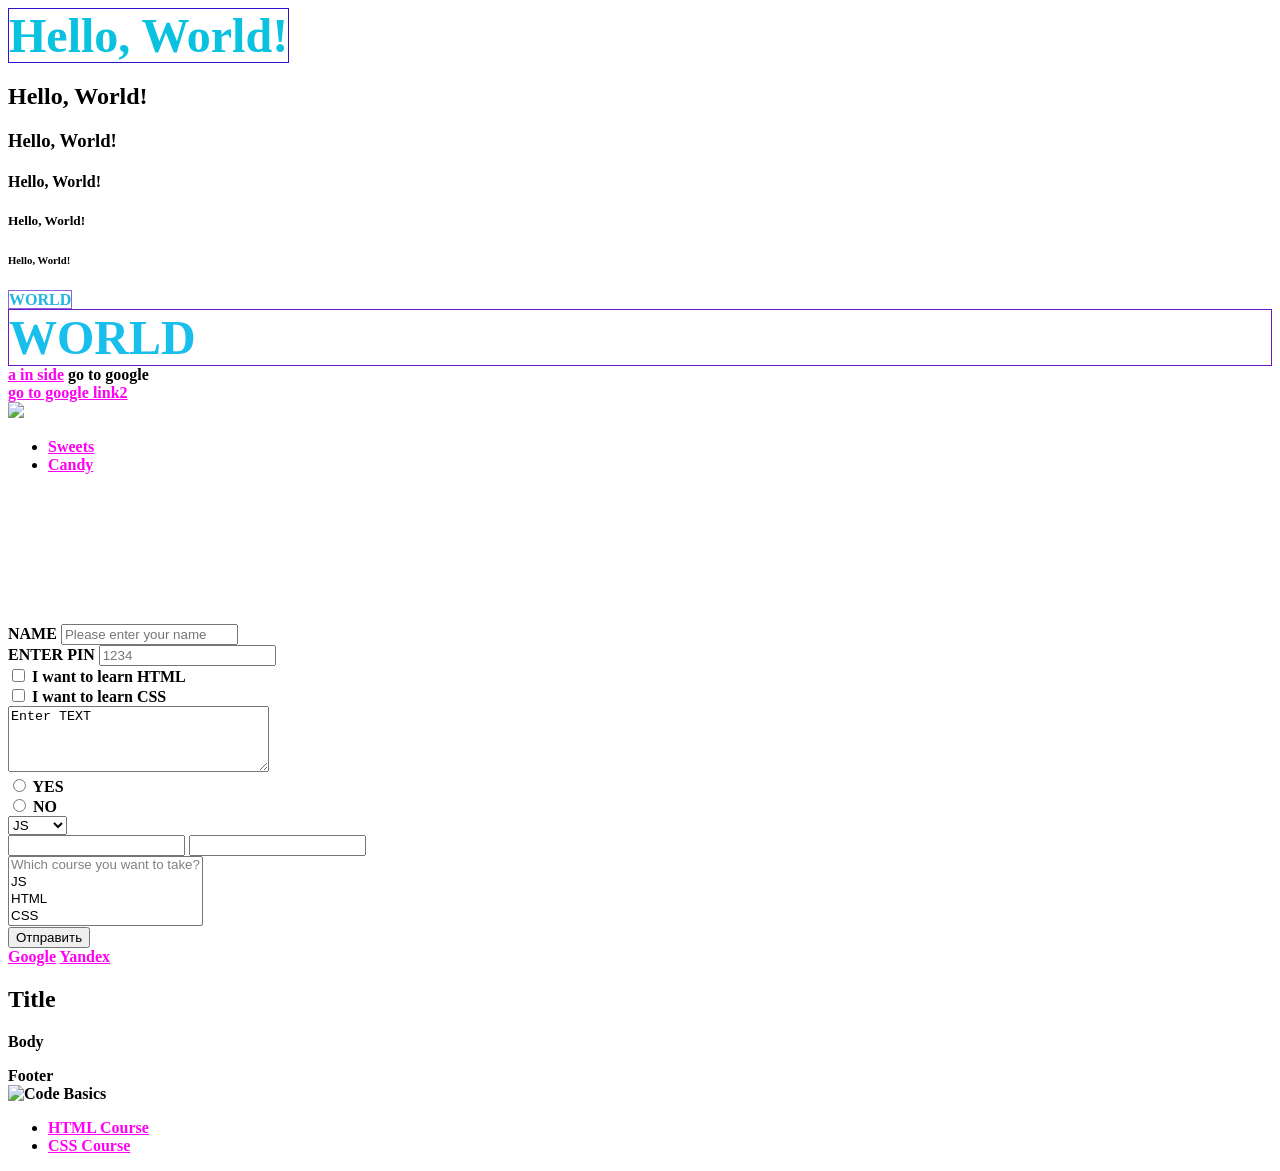
==== index.html @ 7d45548e "first commit" ====
<!DOCTYPE html>
<html lang="en">
<head>
    <meta charset="UTF-8">
    <meta http-equiv="X-UA-Compatible" content="IE=edge">
    <meta name="viewport" content="width= , initial-scale=1.0"> 
    <link rel="stylesheet" href="style.css">
    <title>Document</title>
</head>
<body>
<h1 style="font-size:48px; color:rgb(10, 194, 223); border: 1px solid rgb(46, 21, 205); display: inline">Hello, World!</h1>
    <h2>Hello, World!</h2>
    <h3>Hello, World!</h3>
    <h4>Hello, World!</h4>
    <h5>Hello, World!</h5>
    <h6><strong>Hello, World!<strong/></h6>
    <span style="font-size:16px; color:rgb(32, 182, 227); border: 1px solid rgba(93, 45, 207, 0.729); font-weight:400"><strong>WORLD<strong/></span>
    <span style="font-size:48px; color:rgb(24, 190, 236); border: 1px solid rgb(110, 24, 195); display:block">WORLD</span> 
    <a href="https://google.com" target="_blank" class="link" > <a href="">a in side</a> go to google</a> <br/>
    <a href="https://google.com" target="_blank" class="link2" >go to google link2</a> 
</body>
</html>

<!-- Navigation -->
<header> 
    <img src="https://thumbs.dreamstime.com/b/happy-birthday-cupcake-celebration-message-160558421.jpg" style="width:260px">
    <nav>
    <ul>
        <li><a href="/">Sweets</a></li>
        <li><a href="/about">Candy</a></li>
    </ul>
    </nav>
  </header>

<video poster="https://androidinsider.ru/wp-content/uploads/2022/05/google_translate_android_top_base_geatures_122-750x431.jpg" style="width:260px">
    <source src="https://example.com/our-video.webm" type="video/webm">
  </video>

<!-- Name Input -->
<form>
    <label>NAME
      <input type="text" placeholder="Please enter your name">
    </label>
  </form>

  <!-- Password Input -->
  <form>
    <label for="pin">ENTER PIN</label>
    <input type="password" id="pin" placeholder="1234">
  </form>

  <!-- Checkbox -->
  <form action="/people">
    <label>
        <input type="checkbox" name="languages" value="HTML">
        I want to learn HTML
    </label>
    <br>
    <label>
        <input type="checkbox" name="languages" value="CSS">
        I want to learn CSS
    </label>
</form>

<!-- Text comment -->
  <form action="/people">
    <textarea cols="30" rows="4">Enter TEXT</textarea>
</form>

<!-- Radiobutton-->
<form action="/people">
    <label>
      <input type="radio" name="delivery" value="YES">
      YES
    </label>
    <br>
    <label>
      <input type="radio" name="delivery" value="NO">
      NO
    </label>
  </form>

<!-- DDL-->
  <form action="/people">
    <select>
      <option>JS</option>
      <option>HTML</option>
      <option>CSS</option>
    </select>
  </form>
  
<!-- DDL multiple-->
  <form action="/people">
    <label>
      <input type="text">
      <input type="text">
    </label>
    <br>
    <select multiple>
      <option disabled>Which course you want to take?</option>
      <option>JS</option>
      <option>HTML</option>
      <option>CSS</option>
    </select>
    <br>
    <button>Отправить</button>
  </form>

<!-- Cемантическая разметка -->
  <header>
    <nav>
      <a href="google.com">Google</a>
      <a href="google.com">Yandex</a>
    </nav>
  </header>
  <main>
    <section>
      <h1>Title</h1>
    </section>
    <section>
      <p>Body</p>
    </section>
  </main>
  <footer>Footer</footer>

<!-- Header -->
<header>
    <img src="/logo.png" alt="Code Basics">
    <ul>
        <li><a href="/languages/html">HTML Course</a></li>
        <li><a href="/languages/css">CSS Course</a></li>
    </ul>
</header>
---- style.css ----
a { 
    color: #ff00f2;
}

a >  a {
    color: blue;
}
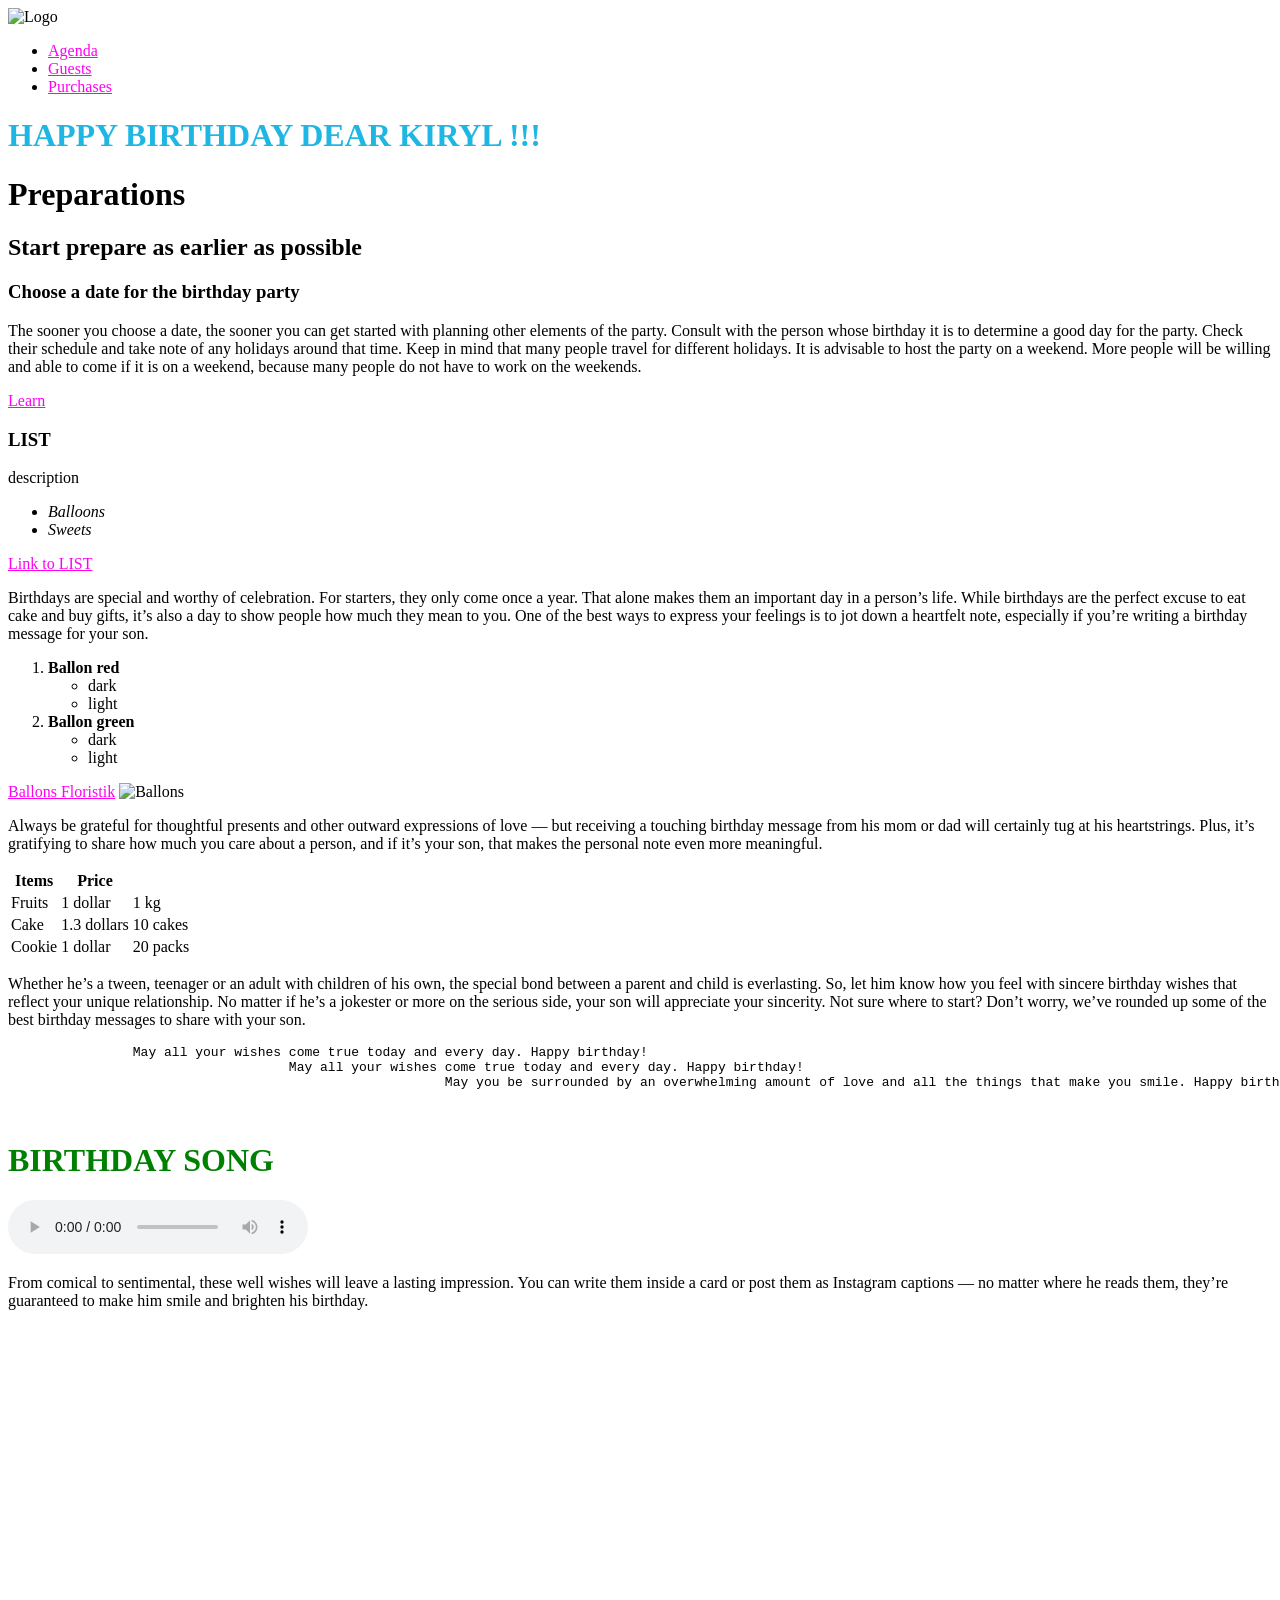
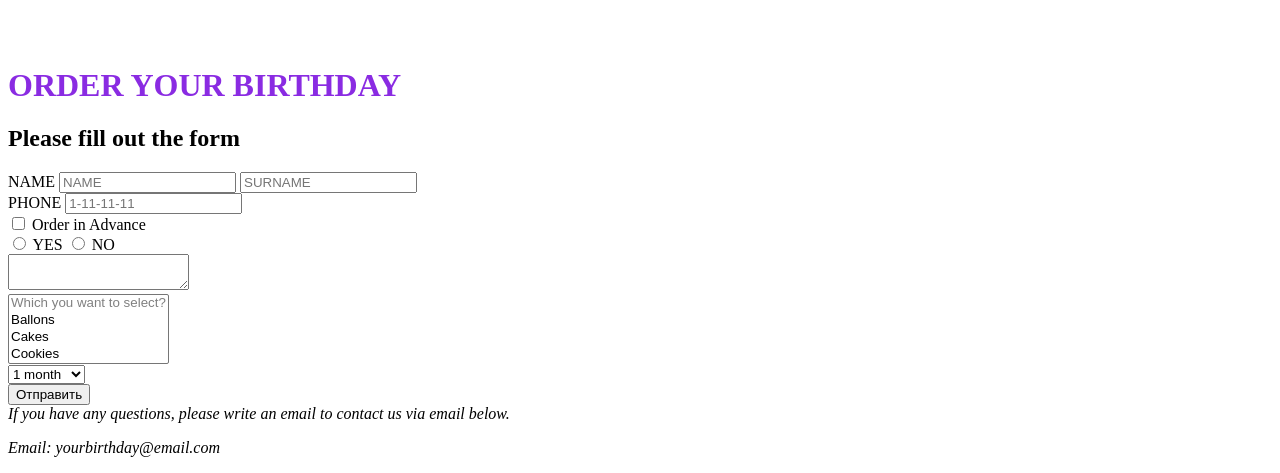
==== commit 6db69bc7: "change current index" ====
--- a/index.html
+++ b/index.html
@@ -3,131 +3,191 @@
 <head>
     <meta charset="UTF-8">
     <meta http-equiv="X-UA-Compatible" content="IE=edge">
-    <meta name="viewport" content="width= , initial-scale=1.0"> 
-    <link rel="stylesheet" href="style.css">
-    <title>Document</title>
+    <meta name="viewport" content="width=device-width, initial-scale=1.0">
+    <link rel="icon" 
+    type="image/x-icon" 
+    href="/assets/favicon-e1292406d9d20474f4571bbcee672cf48c62cba4e3e7526c518fb042ace4e127.ico"
+    sizes="32x32">
+    <title>Kiryl 6 lat</title>
+    <style>
+        html {
+            scroll-behavior: smooth;
+        }
+    </style>
 </head>
+
 <body>
-<h1 style="font-size:48px; color:rgb(10, 194, 223); border: 1px solid rgb(46, 21, 205); display: inline">Hello, World!</h1>
-    <h2>Hello, World!</h2>
-    <h3>Hello, World!</h3>
-    <h4>Hello, World!</h4>
-    <h5>Hello, World!</h5>
-    <h6><strong>Hello, World!<strong/></h6>
-    <span style="font-size:16px; color:rgb(32, 182, 227); border: 1px solid rgba(93, 45, 207, 0.729); font-weight:400"><strong>WORLD<strong/></span>
-    <span style="font-size:48px; color:rgb(24, 190, 236); border: 1px solid rgb(110, 24, 195); display:block">WORLD</span> 
-    <a href="https://google.com" target="_blank" class="link" > <a href="">a in side</a> go to google</a> <br/>
-    <a href="https://google.com" target="_blank" class="link2" >go to google link2</a> 
+    <header>
+        <img src="https://thumbs.dreamstime.com/b/happy-birthday-cupcake-celebration-message-160558421.jpg" style="width: 600px" alt="Logo">
+        <nav> <!-- Menu -->
+            <ul>
+              <li><a href="/Agenda">Agenda</a></li>
+              <li><a href="/Guests">Guests</a></li>
+              <li><a href="#end">Purchases</a></li>
+            </ul>
+          </nav>
+    </header>
+    <main>
+        <h1> 
+            <span style="color: rgb(32, 182, 227)"> HAPPY BIRTHDAY DEAR KIRYL !!!</span> 
+        </h1>
+    
+        <h1>Preparations</h1>
+
+        <section>
+            <h2>Start prepare as earlier as possible</h2>
+            <article>
+                <h3>Choose a date for the birthday party</h3>
+                <p>The sooner you choose a date, the sooner you can get started with planning other elements of the party.
+                    Consult with the person whose birthday it is to determine a good day for the party. Check their schedule and take note of any holidays around that time. Keep in mind that many people travel for different holidays.
+                    It is advisable to host the party on a weekend. More people will be willing and able to come if it is on a weekend, because many people do not have to work on the weekends.</p>
+                <a href="/languages/html">Learn</a>
+            </article>
+        </section>
+    
+          <section>
+          <article class="article-block">
+            <h3>LIST</h3>
+            <p>description</p>
+            <ul>
+                <li><em>Balloons</em></li>
+                <li><em>Sweets</em></li>
+              </ul>
+            <a href="#">Link to LIST</a>
+          </article>
+          </section>
+          <div>
+            <p>Birthdays are special and worthy of celebration. For starters, they only come once a year. That alone makes them an important day in a person’s life. While birthdays are the perfect excuse to eat cake and buy gifts, it’s also a day to show people how much they mean to you. One of the best ways to express your feelings is to jot down a heartfelt note, especially if you’re writing a birthday message for your son.</p>
+            <ol>
+                <li><b>Ballon red</b></li>
+                <ul>
+                    <li>dark</li>
+                    <li>light</li>
+                </ul>
+                <li><b>Ballon green</b></li>
+                <ul>
+                    <li>dark</li>
+                    <li>light</li>
+                </ul>
+              </ol>
+
+              <a href="https://wroclaw.floristik.ua/category/gelievye-shary_mir" target="_blank">Ballons Floristik</a>
+
+              <img src="https://static3.depositphotos.com/1004615/211/i/950/depositphotos_2119068-stock-photo-ballons-danniversaire.jpg" style="width: 500px" alt="Ballons">
+              
+            <p>Always be grateful for thoughtful presents and other outward expressions of love — but receiving a touching birthday message from his mom or dad will certainly tug at his heartstrings. Plus, it’s gratifying to share how much you care about a person, and if it’s your son, that makes the personal note even more meaningful.</p>
+            
+            <table>
+                <thead>
+                  <tr>
+                    <th>Items</th>
+                    <th>Price</th>
+                  </tr>
+                </thead>
+                <tbody>
+                  <tr>
+                    <td>Fruits</td>
+                    <td colspan="2">1 dollar</td>
+                    <td>1 kg</td>
+                  </tr>
+                  <tr>
+                    <td>Cake</td>
+                    <td colspan="2">1.3 dollars</td>
+                    <td>10 cakes</td>
+                  </tr>
+                  <tr>
+                    <td>Cookie</td>
+                    <td colspan="2">1 dollar</td>
+                    <td>20 packs</td>
+                  </tr>
+                </tbody>
+              </table>
+
+            <p>Whether he’s a tween, teenager or an adult with children of his own, the special bond between a parent and child is everlasting. So, let him know how you feel with sincere birthday wishes that reflect your unique relationship. No matter if he’s a jokester or more on the serious side, your son will appreciate your sincerity. Not sure where to start? Don’t worry, we’ve rounded up some of the best birthday messages to share with your son.</p>
+          
+            <pre>
+                May all your wishes come true today and every day. Happy birthday!
+                                    May all your wishes come true today and every day. Happy birthday!
+                                                        May you be surrounded by an overwhelming amount of love and all the things that make you smile. Happy birthday
+                                                                                                                                                                      to my handsome son!
+             </pre>  
+            
+             <h1>
+                <span style="color: green"> BIRTHDAY SONG </span> 
+            </h1>
+             <audio controls>
+                <source src="https://audio-previews.elements.envatousercontent.com/files/127525380/preview.mp3?response-content-disposition=attachment%3B+filename%3D%22AP96S8D-happy-birthday.mp3%22" type="audio/mpeg">
+            </audio>
+
+            <p>From comical to sentimental, these well wishes will leave a lasting impression. You can write them inside a card or post them as Instagram captions — no matter where he reads them, they’re guaranteed to make him smile and brighten his birthday.</p>
+            
+            <iframe 
+                width="560" 
+                height="315" 
+                src="https://www.youtube.com/embed/fTbEpGZyseA" 
+                title="YouTube video player" 
+                frameborder="0" 
+                allow="accelerometer; autoplay; clipboard-write; encrypted-media; gyroscope; picture-in-picture; web-share" 
+                allowfullscreen>
+            </iframe>
+
+            <video src="https://www.youtube.com/embed/fTbEpGZyseA" width="320" height="240"  poster="https://www.shutterstock.com/image-vector/happy-people-preparing-decoration-ornaments-260nw-1980095297.jpg"></video>
+
+            <h1>
+                <span style="color: blueviolet"> ORDER YOUR BIRTHDAY</span> 
+            </h1>
+            <h2>Please fill out the form</h2>
+
+            <form action="/people">
+                <label>NAME
+                  <input type="text" placeholder="NAME">
+                  <input type="text" placeholder="SURNAME">
+                </label>
+                <br>
+                <label>PHONE
+                    <input type="text" placeholder="1-11-11-11">
+                  </label>
+                <br>
+                <label>
+                    <input type="checkbox">
+                    Order in Advance
+                  </label>
+                  <br>
+                <label>
+                    <input type="radio" name="delivery" value="YES">
+                    YES
+                    <input type="radio" name="delivery" value="NO">
+                    NO
+                  </label>
+                  <br>
+                  <textarea></textarea>
+                  <br>
+                  <select multiple>
+                    <option disabled>Which you want to select?</option>
+                    <option>Ballons</option>
+                    <option>Cakes</option>
+                    <option>Cookies</option>
+                  </select>
+                  <br>
+                  <select>
+                    <option>1 month</option>
+                    <option>2 months</option>
+                    <option>3 month</option>
+                  </select>
+                    <br>
+                    <button>Отправить</button>
+              </form>
+            
+        </div>
+    </main>
+    <footer> 
+       <em> If you have any questions, please write an email to contact us via email below.</em> 
+       <address>
+        <p>Email: yourbirthday@email.com</p>
+      </address>
+    </footer>
+    <div id="end"></div>
 </body>
 </html>
 
-<!-- Navigation -->
-<header> 
-    <img src="https://thumbs.dreamstime.com/b/happy-birthday-cupcake-celebration-message-160558421.jpg" style="width:260px">
-    <nav>
-    <ul>
-        <li><a href="/">Sweets</a></li>
-        <li><a href="/about">Candy</a></li>
-    </ul>
-    </nav>
-  </header>
-
-<video poster="https://androidinsider.ru/wp-content/uploads/2022/05/google_translate_android_top_base_geatures_122-750x431.jpg" style="width:260px">
-    <source src="https://example.com/our-video.webm" type="video/webm">
-  </video>
-
-<!-- Name Input -->
-<form>
-    <label>NAME
-      <input type="text" placeholder="Please enter your name">
-    </label>
-  </form>
-
-  <!-- Password Input -->
-  <form>
-    <label for="pin">ENTER PIN</label>
-    <input type="password" id="pin" placeholder="1234">
-  </form>
-
-  <!-- Checkbox -->
-  <form action="/people">
-    <label>
-        <input type="checkbox" name="languages" value="HTML">
-        I want to learn HTML
-    </label>
-    <br>
-    <label>
-        <input type="checkbox" name="languages" value="CSS">
-        I want to learn CSS
-    </label>
-</form>
-
-<!-- Text comment -->
-  <form action="/people">
-    <textarea cols="30" rows="4">Enter TEXT</textarea>
-</form>
-
-<!-- Radiobutton-->
-<form action="/people">
-    <label>
-      <input type="radio" name="delivery" value="YES">
-      YES
-    </label>
-    <br>
-    <label>
-      <input type="radio" name="delivery" value="NO">
-      NO
-    </label>
-  </form>
-
-<!-- DDL-->
-  <form action="/people">
-    <select>
-      <option>JS</option>
-      <option>HTML</option>
-      <option>CSS</option>
-    </select>
-  </form>
-  
-<!-- DDL multiple-->
-  <form action="/people">
-    <label>
-      <input type="text">
-      <input type="text">
-    </label>
-    <br>
-    <select multiple>
-      <option disabled>Which course you want to take?</option>
-      <option>JS</option>
-      <option>HTML</option>
-      <option>CSS</option>
-    </select>
-    <br>
-    <button>Отправить</button>
-  </form>
-
-<!-- Cемантическая разметка -->
-  <header>
-    <nav>
-      <a href="google.com">Google</a>
-      <a href="google.com">Yandex</a>
-    </nav>
-  </header>
-  <main>
-    <section>
-      <h1>Title</h1>
-    </section>
-    <section>
-      <p>Body</p>
-    </section>
-  </main>
-  <footer>Footer</footer>
-
-<!-- Header -->
-<header>
-    <img src="/logo.png" alt="Code Basics">
-    <ul>
-        <li><a href="/languages/html">HTML Course</a></li>
-        <li><a href="/languages/css">CSS Course</a></li>
-    </ul>
-</header>+<link rel="stylesheet" href="style.css">
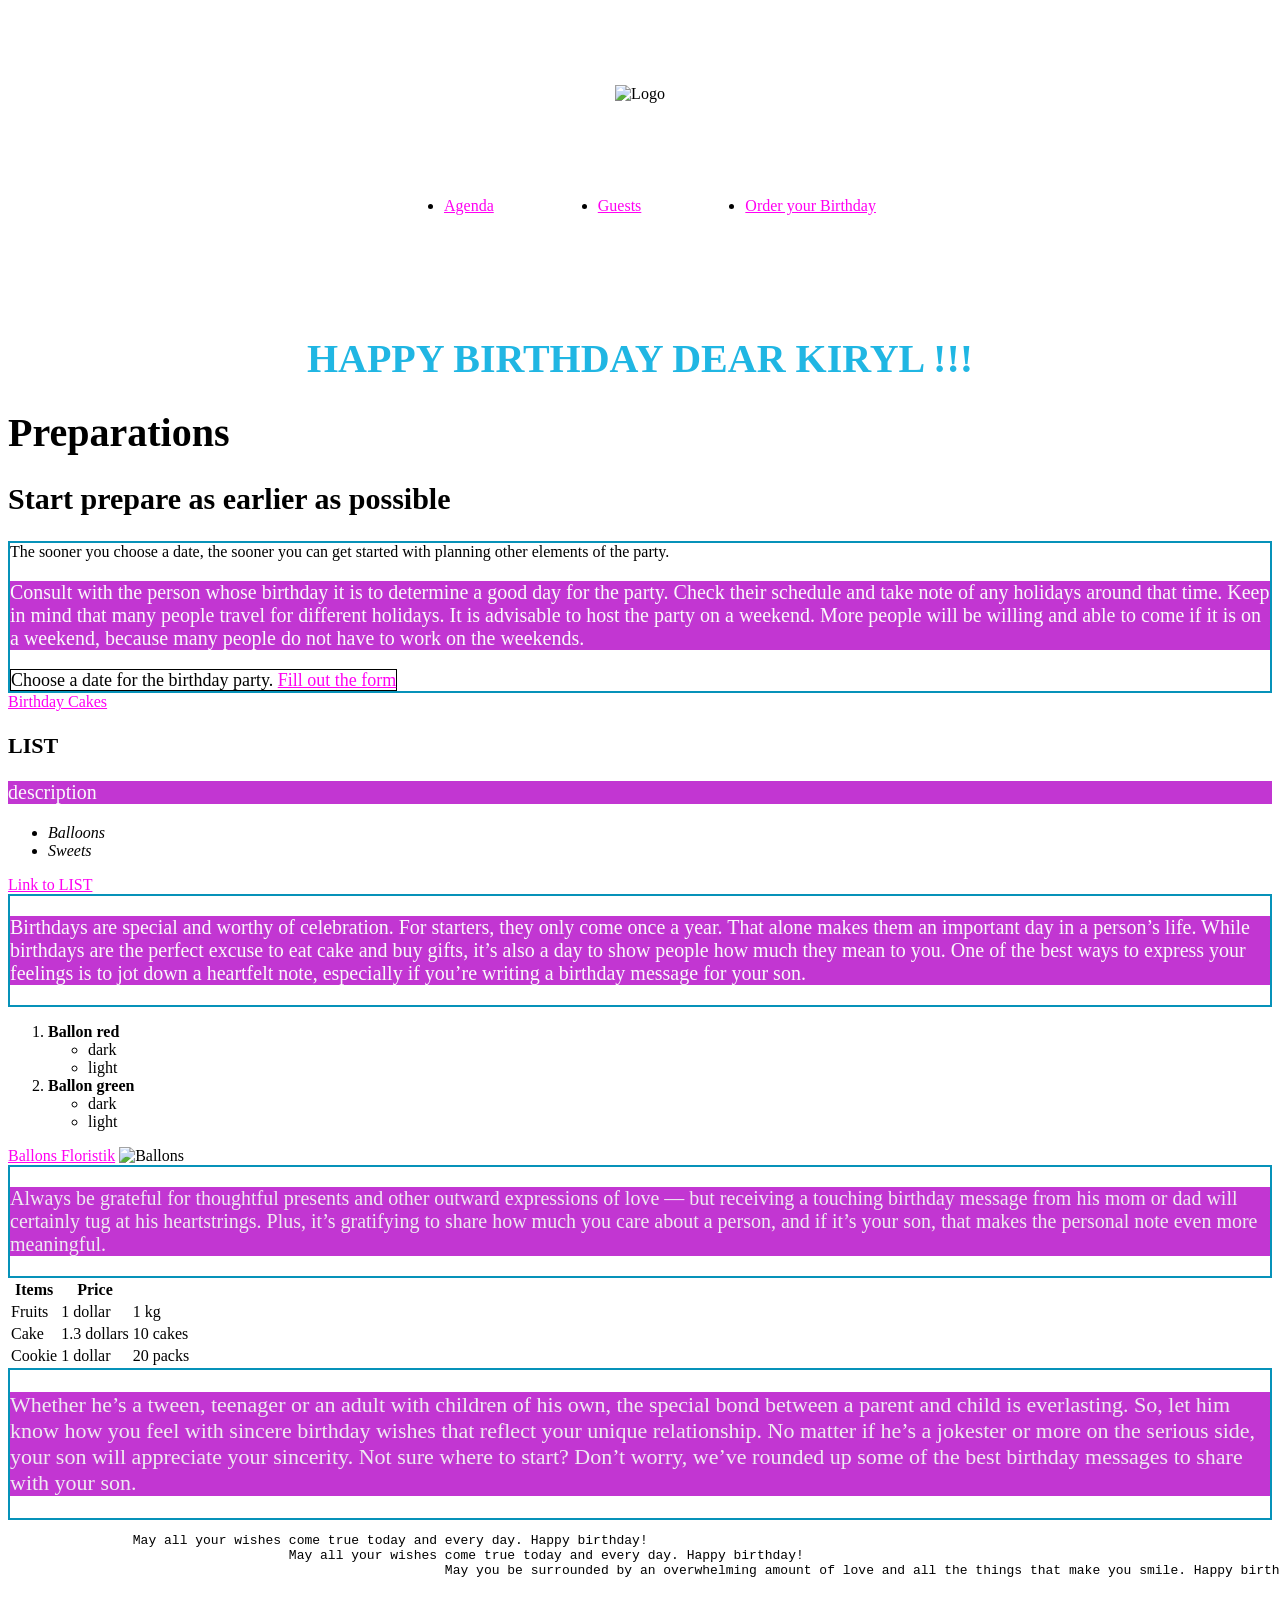
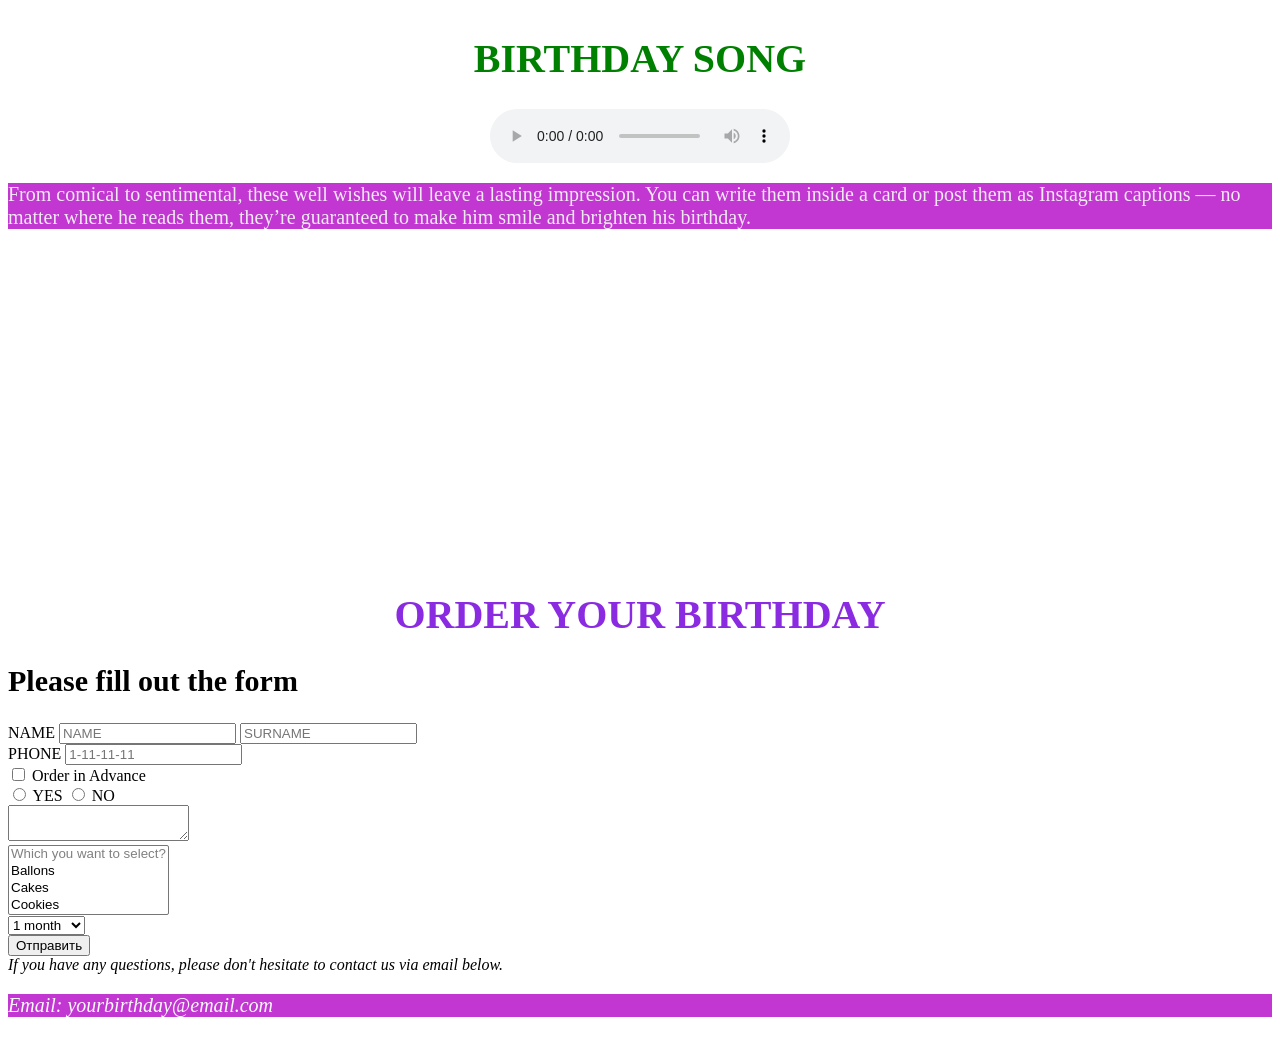
==== commit 9effb4ba: "CSS" ====
--- a/index.html
+++ b/index.html
@@ -17,34 +17,53 @@
 </head>
 
 <body>
-    <header>
-        <img src="https://thumbs.dreamstime.com/b/happy-birthday-cupcake-celebration-message-160558421.jpg" style="width: 600px" alt="Logo">
+    <header class="header">
+      <div class="header__image">
+        <img src="https://img.freepik.com/premium-vector/happy-birthday-long-horizontal-banner_73458-2436.jpg" 
+        style="width: 900px; height: 200px;" alt="Logo">
+      </div>
         <nav> <!-- Menu -->
-            <ul>
-              <li><a href="/Agenda">Agenda</a></li>
-              <li><a href="/Guests">Guests</a></li>
-              <li><a href="#end">Purchases</a></li>
+            <ul class="header__nav">
+              <li><a href="#Agenda">Agenda</a></li>
+              <li><a href="#Guests">Guests</a></li>
+              <li><a href="#end">Order your Birthday</a></li>
             </ul>
-          </nav>
+        </nav>
     </header>
+
     <main>
         <h1> 
-            <span style="color: rgb(32, 182, 227)"> HAPPY BIRTHDAY DEAR KIRYL !!!</span> 
+            <span> HAPPY BIRTHDAY DEAR KIRYL !!!</span> 
         </h1>
     
         <h1>Preparations</h1>
-
+    
         <section>
             <h2>Start prepare as earlier as possible</h2>
             <article>
-                <h3>Choose a date for the birthday party</h3>
-                <p>The sooner you choose a date, the sooner you can get started with planning other elements of the party.
-                    Consult with the person whose birthday it is to determine a good day for the party. Check their schedule and take note of any holidays around that time. Keep in mind that many people travel for different holidays.
-                    It is advisable to host the party on a weekend. More people will be willing and able to come if it is on a weekend, because many people do not have to work on the weekends.</p>
-                <a href="/languages/html">Learn</a>
+                <div>
+                  The sooner you choose a date, the sooner you can get started with planning other elements of the party.
+                  <p> Consult with the person whose birthday it is to determine a good day for the party.
+                     Check their schedule and take note of any holidays around that time. 
+                     Keep in mind that many people travel for different holidays.
+                    It is advisable to host the party on a weekend. 
+                    More people will be willing and able to come if it is on a weekend, 
+                    because many people do not have to work on the weekends.</p>
+                    <span 
+                      style="border: 1px solid #000; font-size: 18px; font-weight:400"
+                    >Choose a date for the birthday party. <a href="#order" >Fill out the form</a> 
+                    </span>
+                </div>
+                <a href=https://www.fnp.com/cakes/birthday-lp target="_blank">Birthday Cakes</a>
             </article>
         </section>
-    
+
+        <style>
+          p {
+            font-size: 20px;
+          }
+        </style>
+
           <section>
           <article class="article-block">
             <h3>LIST</h3>
@@ -56,8 +75,14 @@
             <a href="#">Link to LIST</a>
           </article>
           </section>
-          <div>
-            <p>Birthdays are special and worthy of celebration. For starters, they only come once a year. That alone makes them an important day in a person’s life. While birthdays are the perfect excuse to eat cake and buy gifts, it’s also a day to show people how much they mean to you. One of the best ways to express your feelings is to jot down a heartfelt note, especially if you’re writing a birthday message for your son.</p>
+          <div style="border: 2px solid rgb(7, 146, 185);">
+            <p>Birthdays are special and worthy of celebration. For starters, they only come once a year.
+               That alone makes them an important day in a person’s life. 
+               While birthdays are the perfect excuse to eat cake and buy gifts,
+                it’s also a day to show people how much they mean to you. 
+                One of the best ways to express your feelings is to jot down a heartfelt note, especially
+                if you’re writing a birthday message for your son.</p>
+            </div>
             <ol>
                 <li><b>Ballon red</b></li>
                 <ul>
@@ -74,9 +99,14 @@
               <a href="https://wroclaw.floristik.ua/category/gelievye-shary_mir" target="_blank">Ballons Floristik</a>
 
               <img src="https://static3.depositphotos.com/1004615/211/i/950/depositphotos_2119068-stock-photo-ballons-danniversaire.jpg" style="width: 500px" alt="Ballons">
-              
-            <p>Always be grateful for thoughtful presents and other outward expressions of love — but receiving a touching birthday message from his mom or dad will certainly tug at his heartstrings. Plus, it’s gratifying to share how much you care about a person, and if it’s your son, that makes the personal note even more meaningful.</p>
-            
+            
+            <div style="border: 2px solid rgb(7, 146, 185);">
+            <p class="text">Always be grateful for thoughtful presents and other outward expressions of love — 
+              but receiving a touching birthday message from his mom or dad will certainly tug at his heartstrings.
+              Plus, it’s gratifying to share how much you care about a person, and if it’s your son,
+               that makes the personal note even more meaningful.
+            </p>
+            </div>
             <table>
                 <thead>
                   <tr>
@@ -103,7 +133,15 @@
                 </tbody>
               </table>
 
-            <p>Whether he’s a tween, teenager or an adult with children of his own, the special bond between a parent and child is everlasting. So, let him know how you feel with sincere birthday wishes that reflect your unique relationship. No matter if he’s a jokester or more on the serious side, your son will appreciate your sincerity. Not sure where to start? Don’t worry, we’ve rounded up some of the best birthday messages to share with your son.</p>
+            <div style="border: 2px solid rgb(7, 146, 185);">
+            <p style="font-size: 22px;" class="text" >Whether he’s a tween, teenager 
+              or an adult with children of his own, the special bond between a parent 
+              and child is everlasting. So, let him know how you feel with sincere 
+              birthday wishes that reflect your unique relationship. No matter if
+               he’s a jokester or more on the serious side, your son will appreciate your sincerity. 
+               Not sure where to start? Don’t worry, we’ve rounded up some of the best birthday 
+               messages to share with your son.</p>
+            </div>
           
             <pre>
                 May all your wishes come true today and every day. Happy birthday!
@@ -112,16 +150,23 @@
                                                                                                                                                                       to my handsome son!
              </pre>  
             
-             <h1>
-                <span style="color: green"> BIRTHDAY SONG </span> 
+            <h1>
+                <span style="color: green" class="birthday"> BIRTHDAY SONG </span> 
             </h1>
+
+            <div class="audio">
              <audio controls>
                 <source src="https://audio-previews.elements.envatousercontent.com/files/127525380/preview.mp3?response-content-disposition=attachment%3B+filename%3D%22AP96S8D-happy-birthday.mp3%22" type="audio/mpeg">
             </audio>
-
-            <p>From comical to sentimental, these well wishes will leave a lasting impression. You can write them inside a card or post them as Instagram captions — no matter where he reads them, they’re guaranteed to make him smile and brighten his birthday.</p>
-            
-            <iframe 
+            </div>
+
+            <p class="text">From comical to sentimental, these well wishes will leave a lasting impression. 
+              You can write them inside a card or post them as Instagram captions — no matter where he reads them,
+               they’re guaranteed to make him smile and brighten his birthday.
+            </p>
+            
+            <div class="video">
+            <iframe
                 width="560" 
                 height="315" 
                 src="https://www.youtube.com/embed/fTbEpGZyseA" 
@@ -130,12 +175,12 @@
                 allow="accelerometer; autoplay; clipboard-write; encrypted-media; gyroscope; picture-in-picture; web-share" 
                 allowfullscreen>
             </iframe>
-
-            <video src="https://www.youtube.com/embed/fTbEpGZyseA" width="320" height="240"  poster="https://www.shutterstock.com/image-vector/happy-people-preparing-decoration-ornaments-260nw-1980095297.jpg"></video>
+          </div>
 
             <h1>
-                <span style="color: blueviolet"> ORDER YOUR BIRTHDAY</span> 
+                <span style="color: blueviolet" id="order" class="order"> ORDER YOUR BIRTHDAY</span> 
             </h1>
+
             <h2>Please fill out the form</h2>
 
             <form action="/people">
@@ -181,7 +226,7 @@
         </div>
     </main>
     <footer> 
-       <em> If you have any questions, please write an email to contact us via email below.</em> 
+       <em> If you have any questions, please don't hesitate to contact us via email below.</em> 
        <address>
         <p>Email: yourbirthday@email.com</p>
       </address>
--- a/style.css
+++ b/style.css
@@ -2,7 +2,78 @@
     color: #ff00f2;
 }
 
-a >  a {
-    color: blue;
+p {
+    font-size: 20px;
+    color: #faf9fb;
+    background-color: #c236d2;
+  }
+
+h1 {
+     font-size: 40px;
+  }
+
+h2 {
+     font-size: 30px;
+  }
+
+h3 {
+     font-size: 22px;
+  }
+.text {
+       color: #efeaf1;
+  }
+
+  main > h1 > span {
+    color: rgb(32, 182, 227);
+  }
+
+main > h1:nth-child(1) {
+    display: flex;
+    justify-content: center;
 }
 
+main > section > article > div {
+    border: 2px solid rgb(7, 146, 185)
+}
+
+.header {
+    display: flex;
+    flex-direction: column;
+    height: 300px;
+    align-items: center;
+    justify-content: space-evenly;
+    
+}
+/* .header__image {
+    width: 100vw;
+    height: 400px;
+    display: flex;
+    align-items: center;
+    justify-content: center;
+} */
+
+.header__nav {
+    display: flex;
+    justify-content: space-evenly;
+    width: 50vw;
+}
+
+.birthday {
+    display: flex;
+    justify-content: center;
+}
+
+.order {
+    display: flex;
+    justify-content: center;
+}
+
+.audio {
+    display: flex;
+    justify-content: center;
+}
+
+.video {
+    display: flex;
+    justify-content: center;
+}
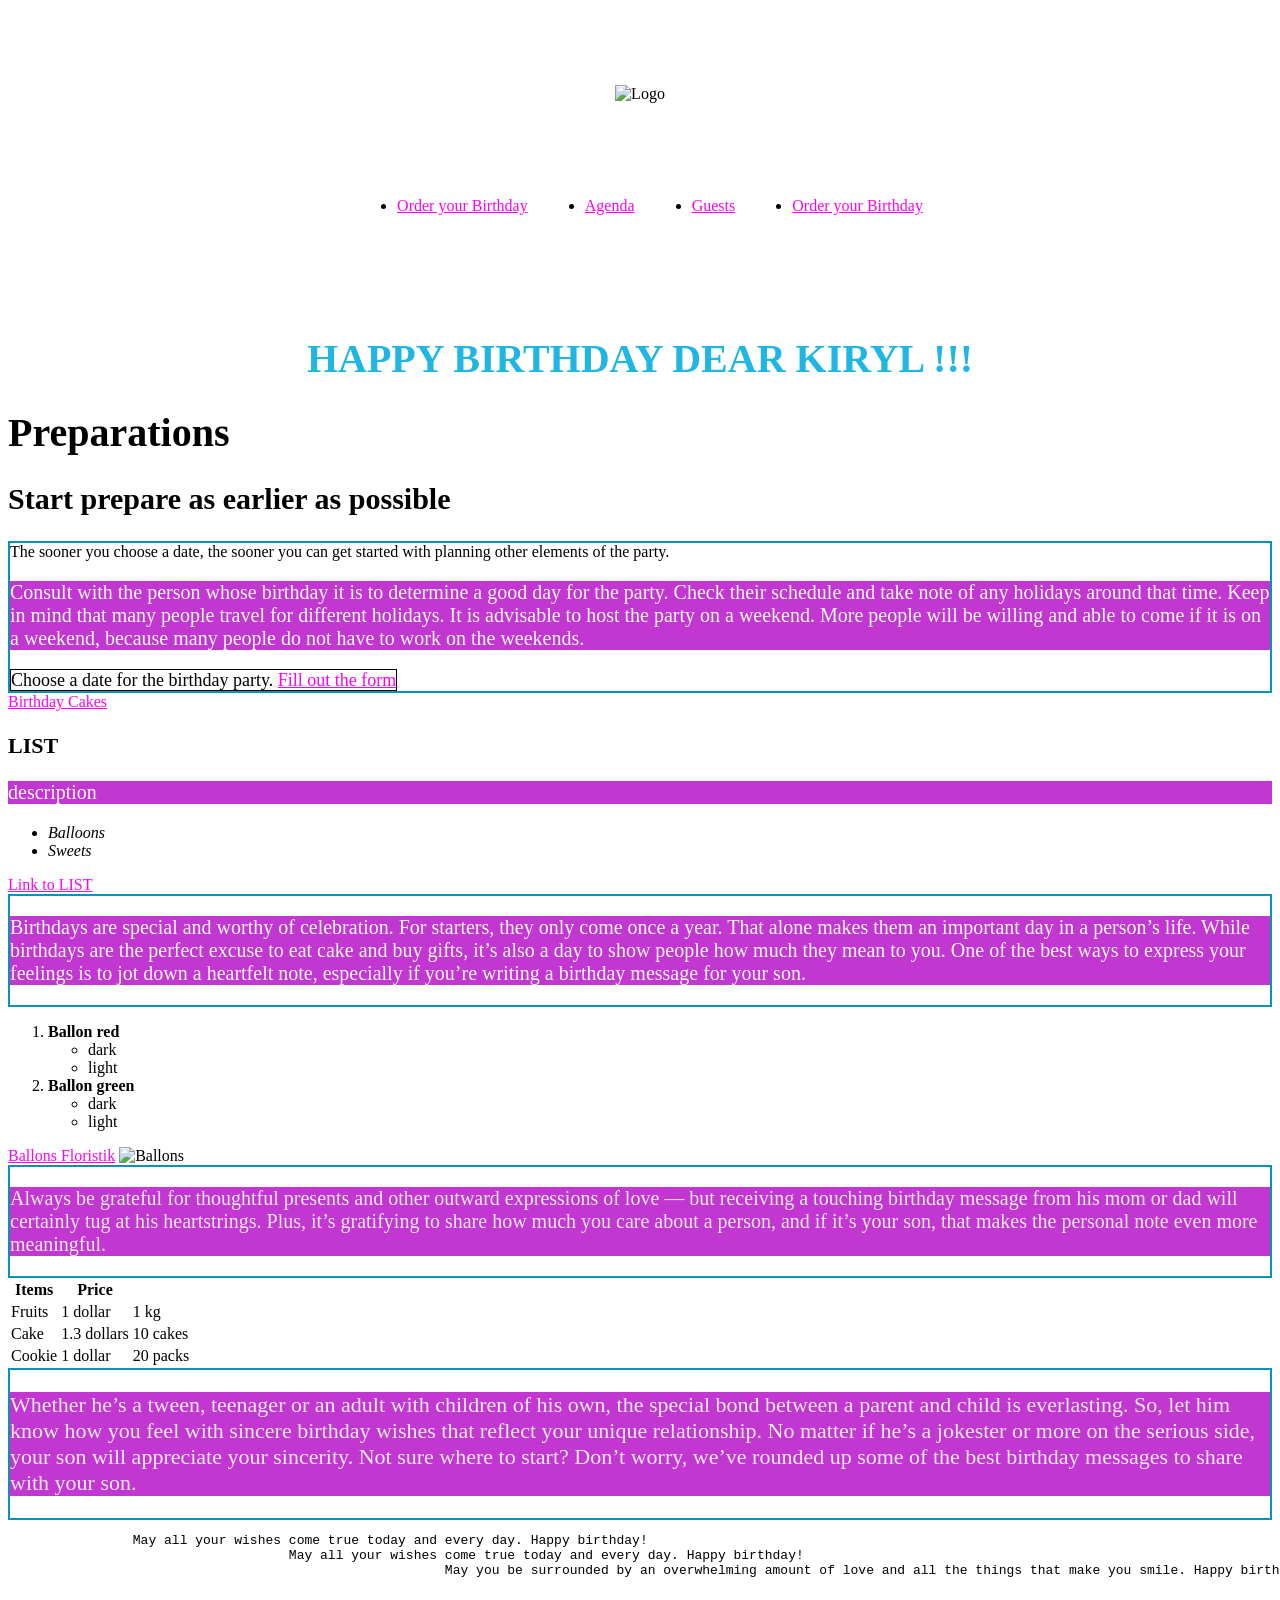
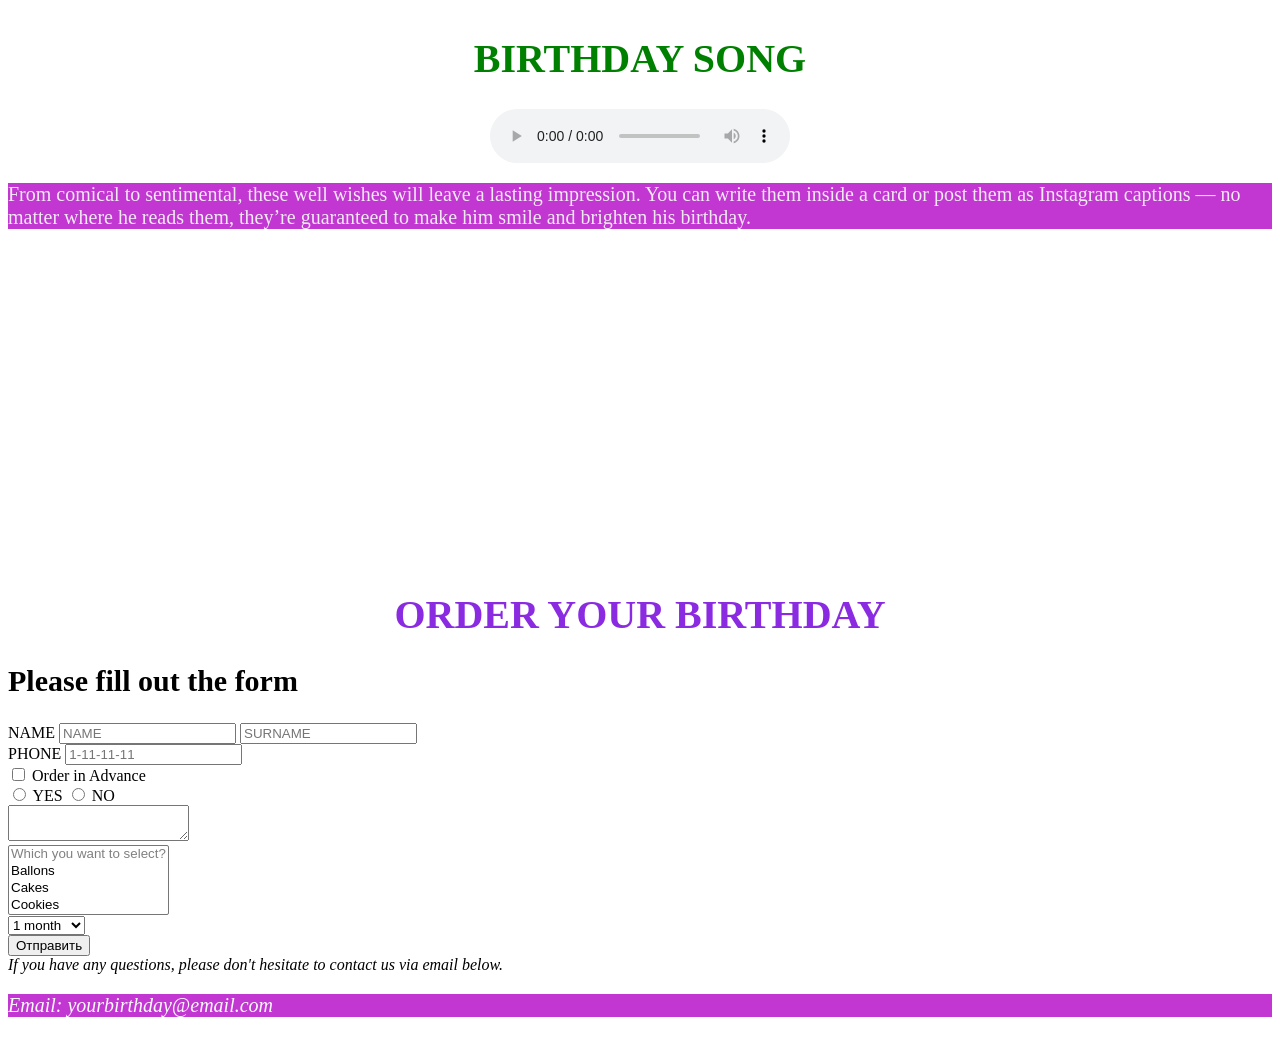
==== commit 32253f18: "feature(VMN-001): add more id" ====
--- a/index.html
+++ b/index.html
@@ -24,6 +24,7 @@
       </div>
         <nav> <!-- Menu -->
             <ul class="header__nav">
+              <li><a href="#end">Order your Birthday</a></li>
               <li><a href="#Agenda">Agenda</a></li>
               <li><a href="#Guests">Guests</a></li>
               <li><a href="#end">Order your Birthday</a></li>
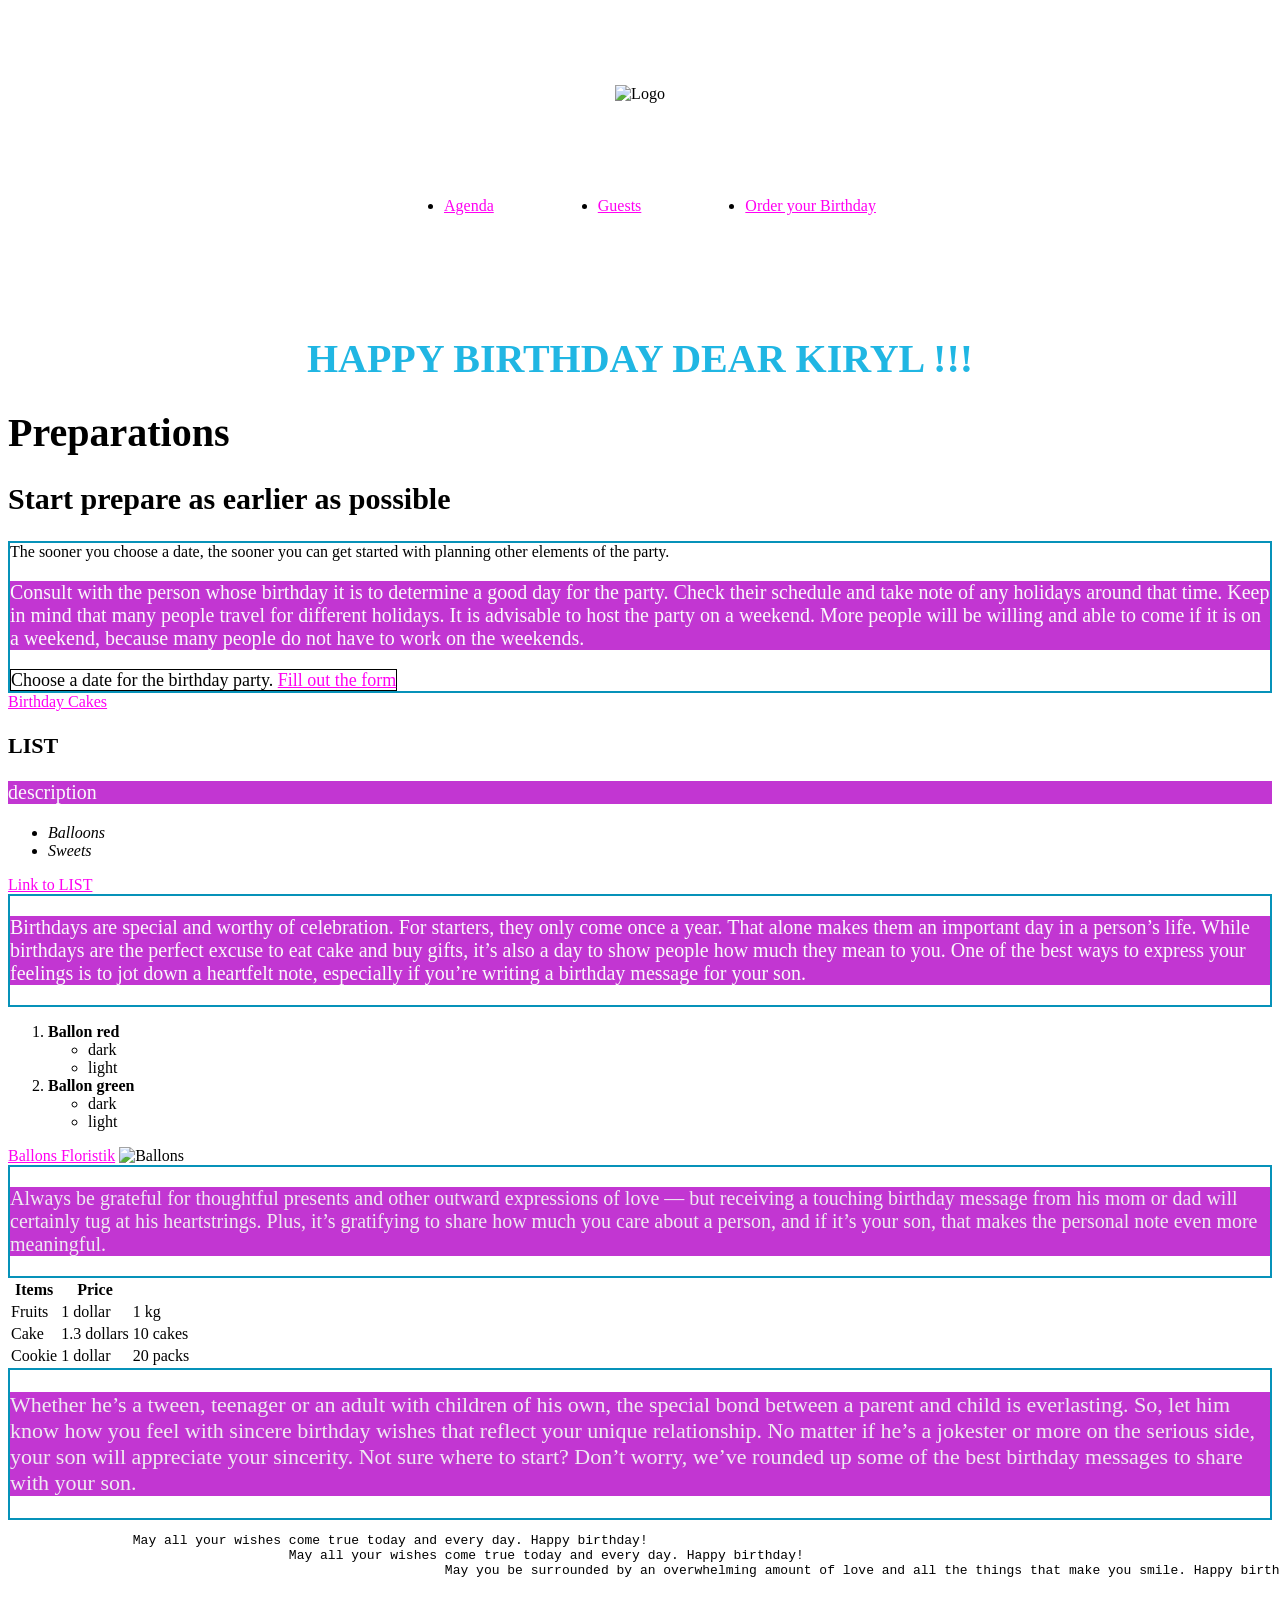
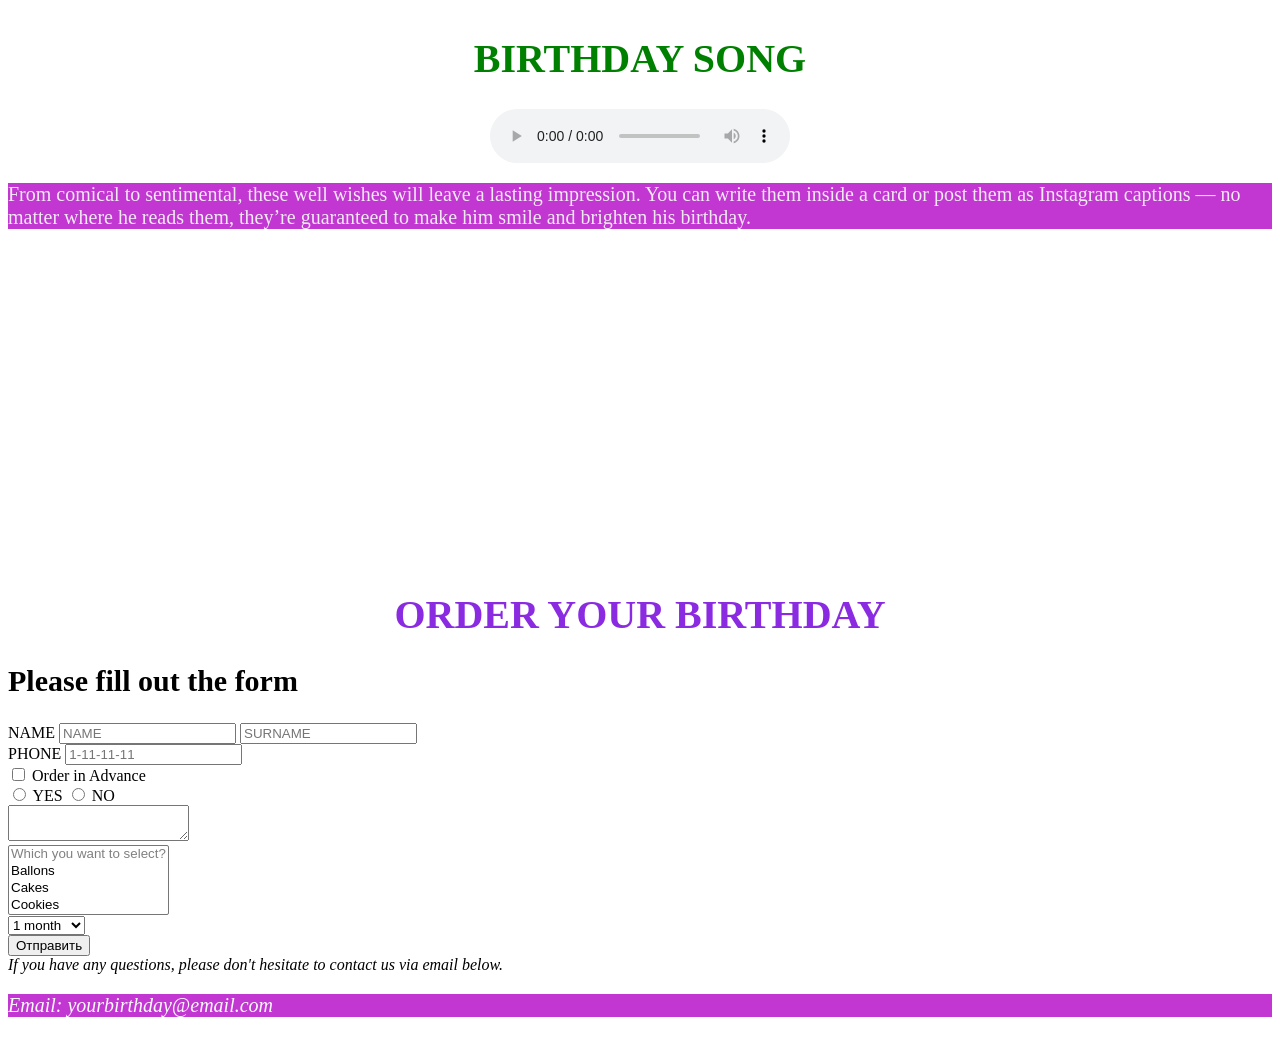
==== commit 32aa19f2: "changes to avatar" ====
--- a/index.html
+++ b/index.html
@@ -24,7 +24,6 @@
       </div>
         <nav> <!-- Menu -->
             <ul class="header__nav">
-              <li><a href="#end">Order your Birthday</a></li>
               <li><a href="#Agenda">Agenda</a></li>
               <li><a href="#Guests">Guests</a></li>
               <li><a href="#end">Order your Birthday</a></li>
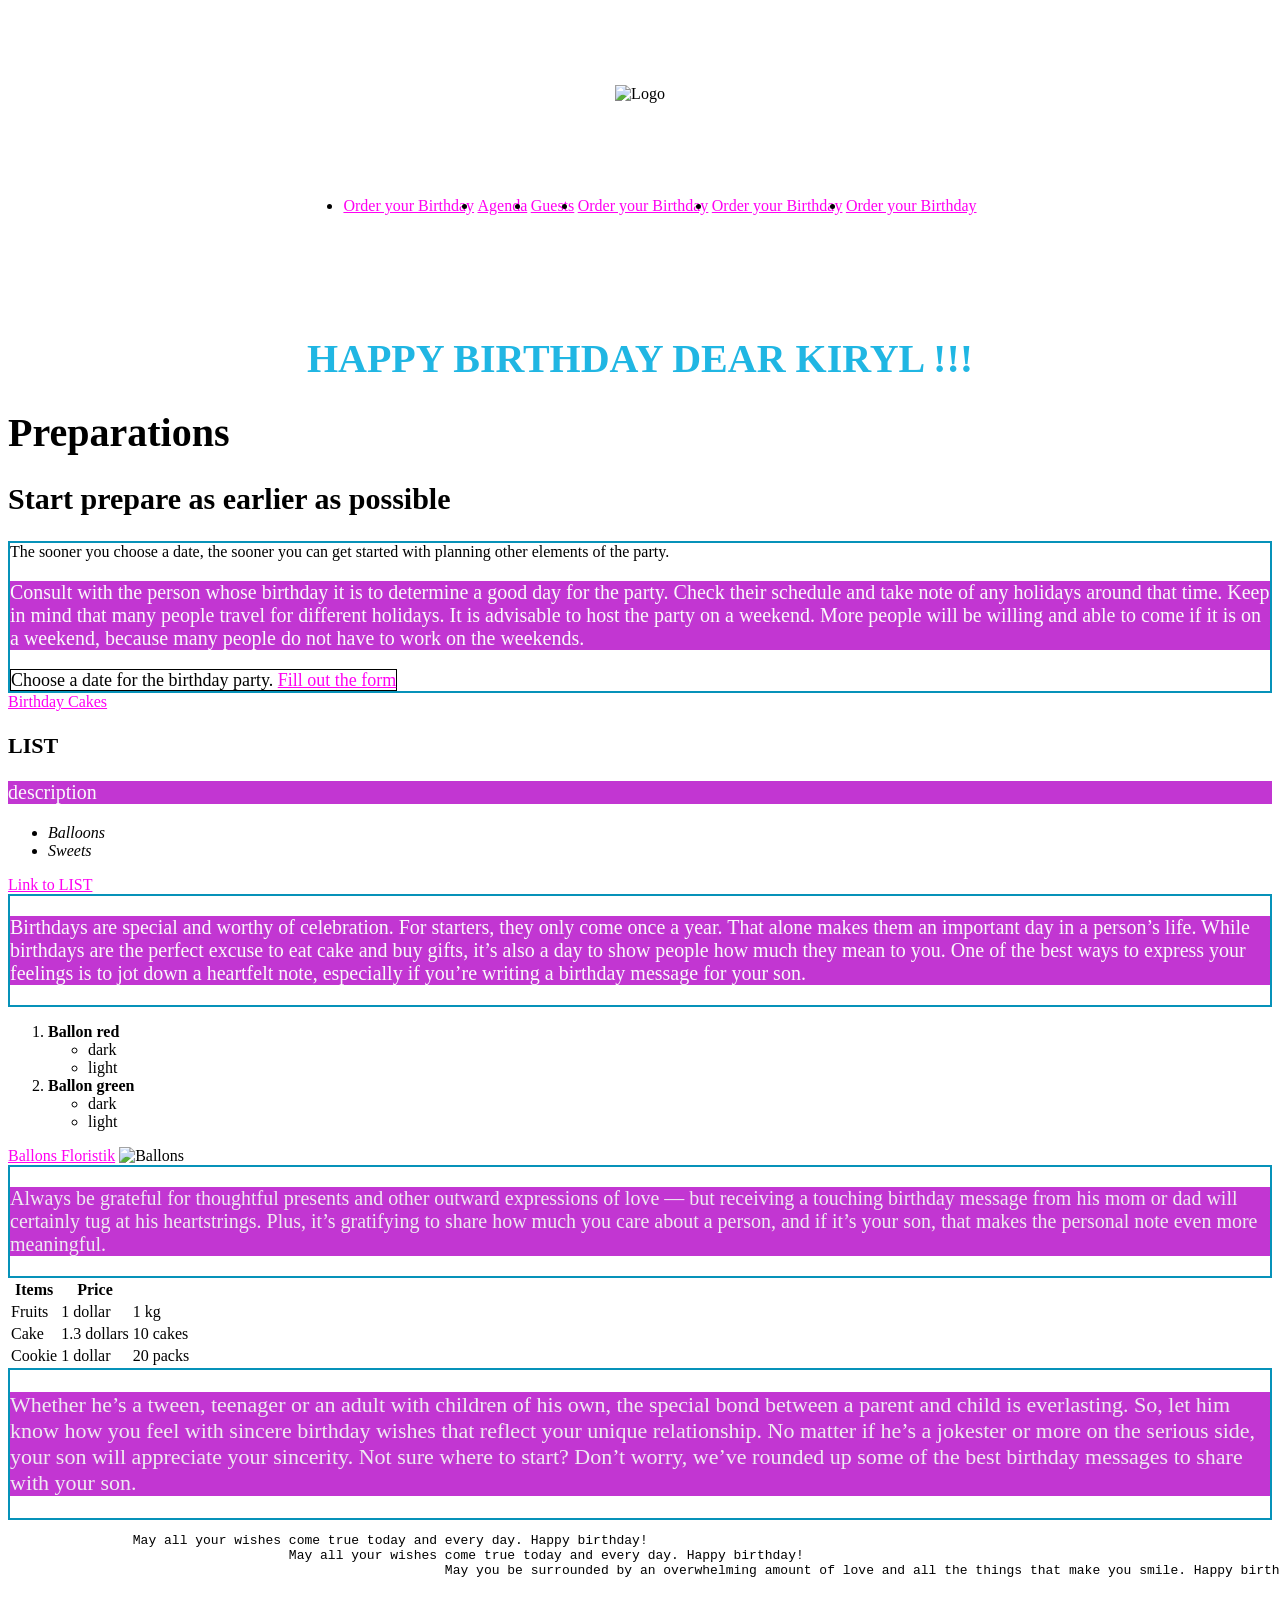
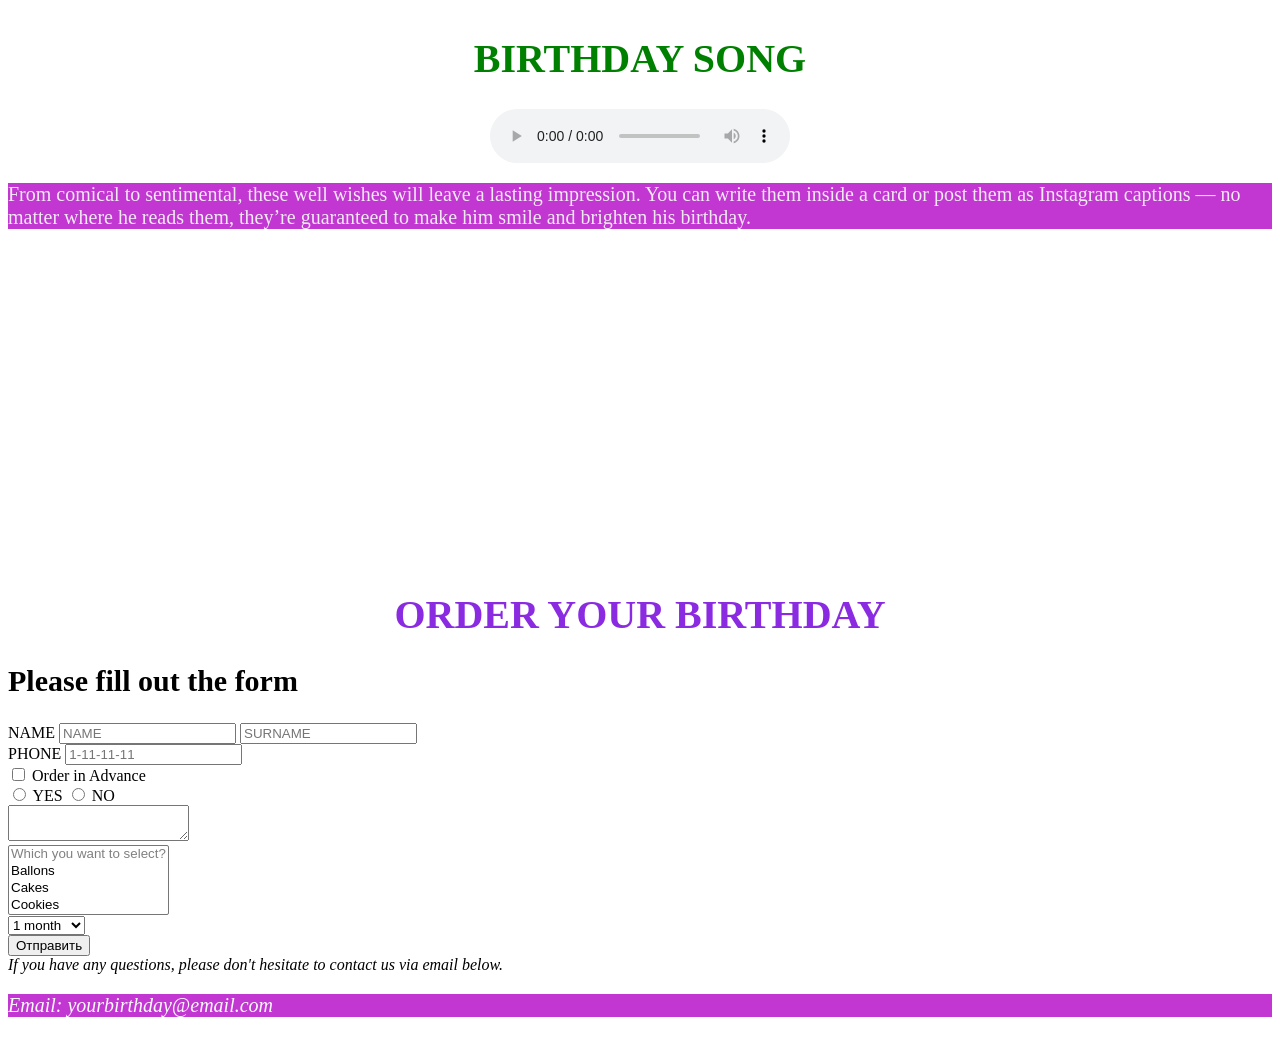
==== commit 09de0d4d: "feature(VMN-001): add extra fields" ====
--- a/index.html
+++ b/index.html
@@ -24,8 +24,11 @@
       </div>
         <nav> <!-- Menu -->
             <ul class="header__nav">
+              <li><a href="#end">Order your Birthday</a></li>
               <li><a href="#Agenda">Agenda</a></li>
               <li><a href="#Guests">Guests</a></li>
+              <li><a href="#end">Order your Birthday</a></li>
+              <li><a href="#end">Order your Birthday</a></li>
               <li><a href="#end">Order your Birthday</a></li>
             </ul>
         </nav>
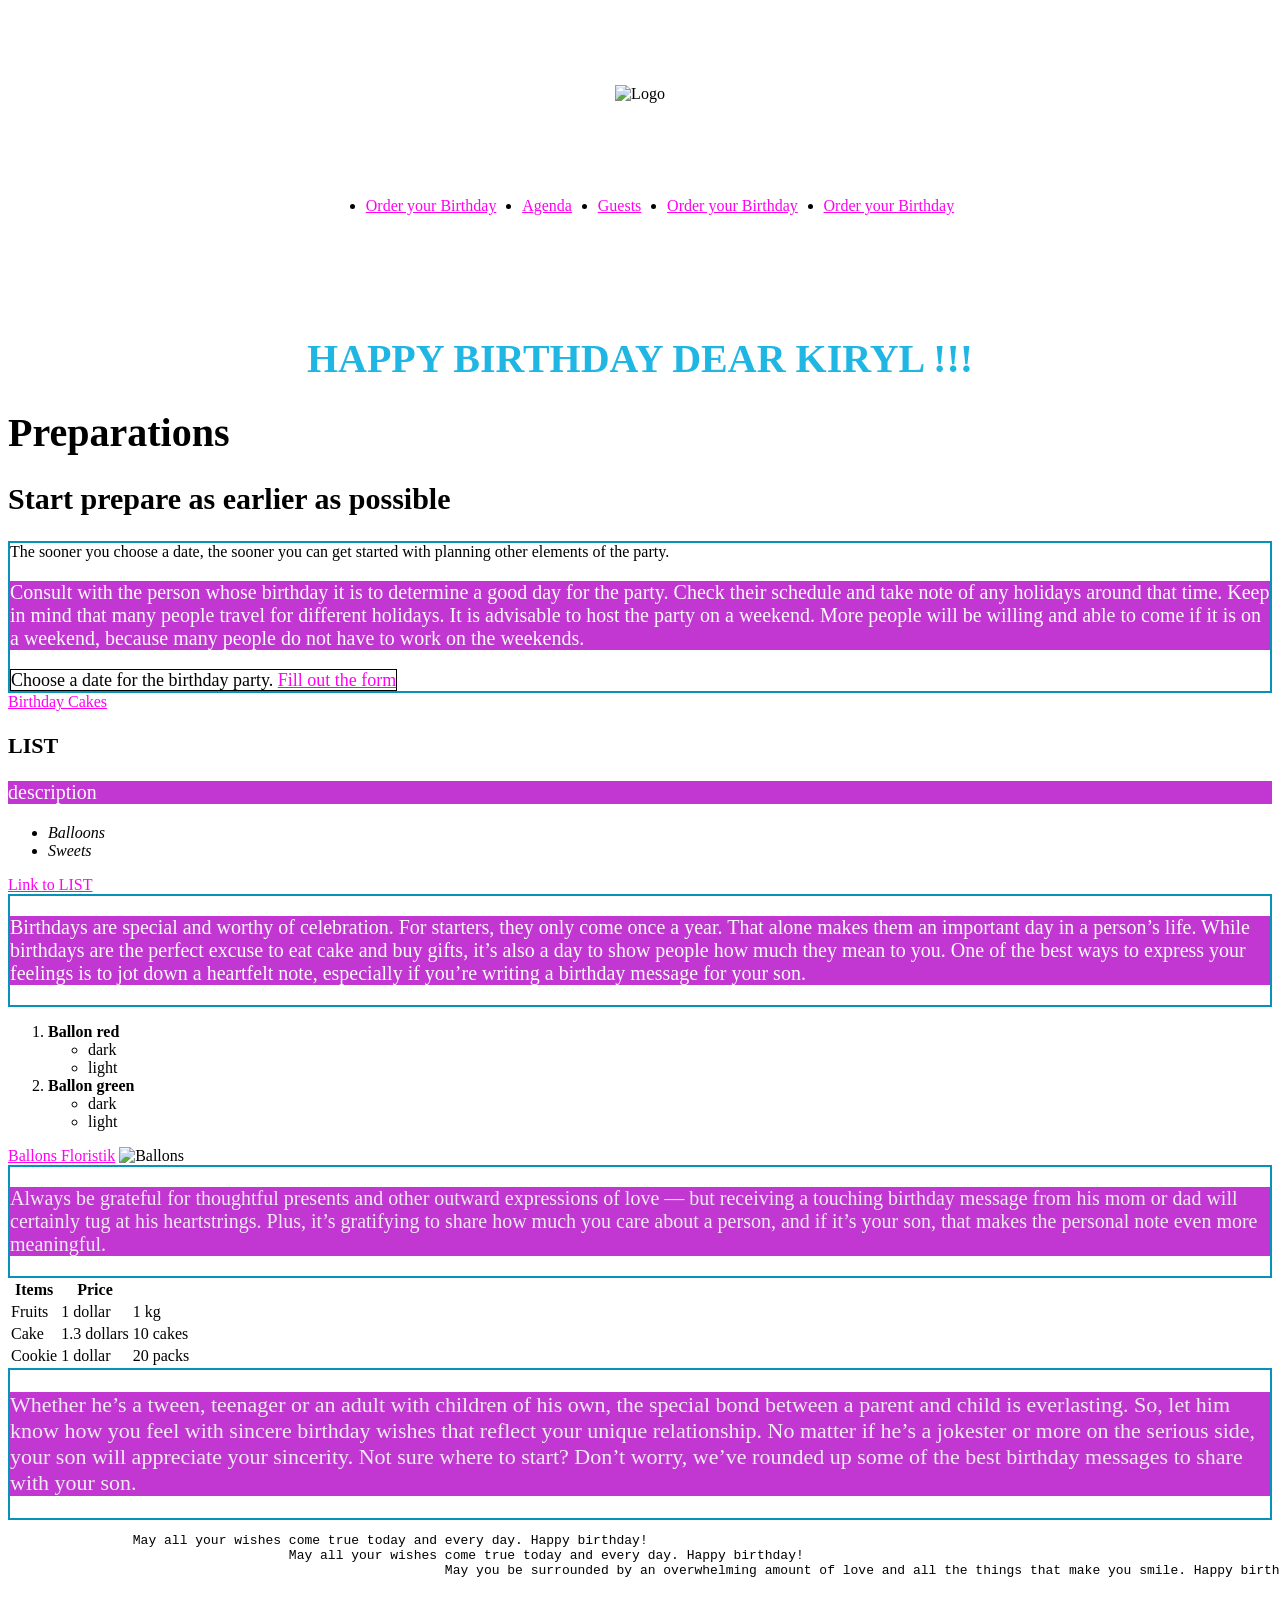
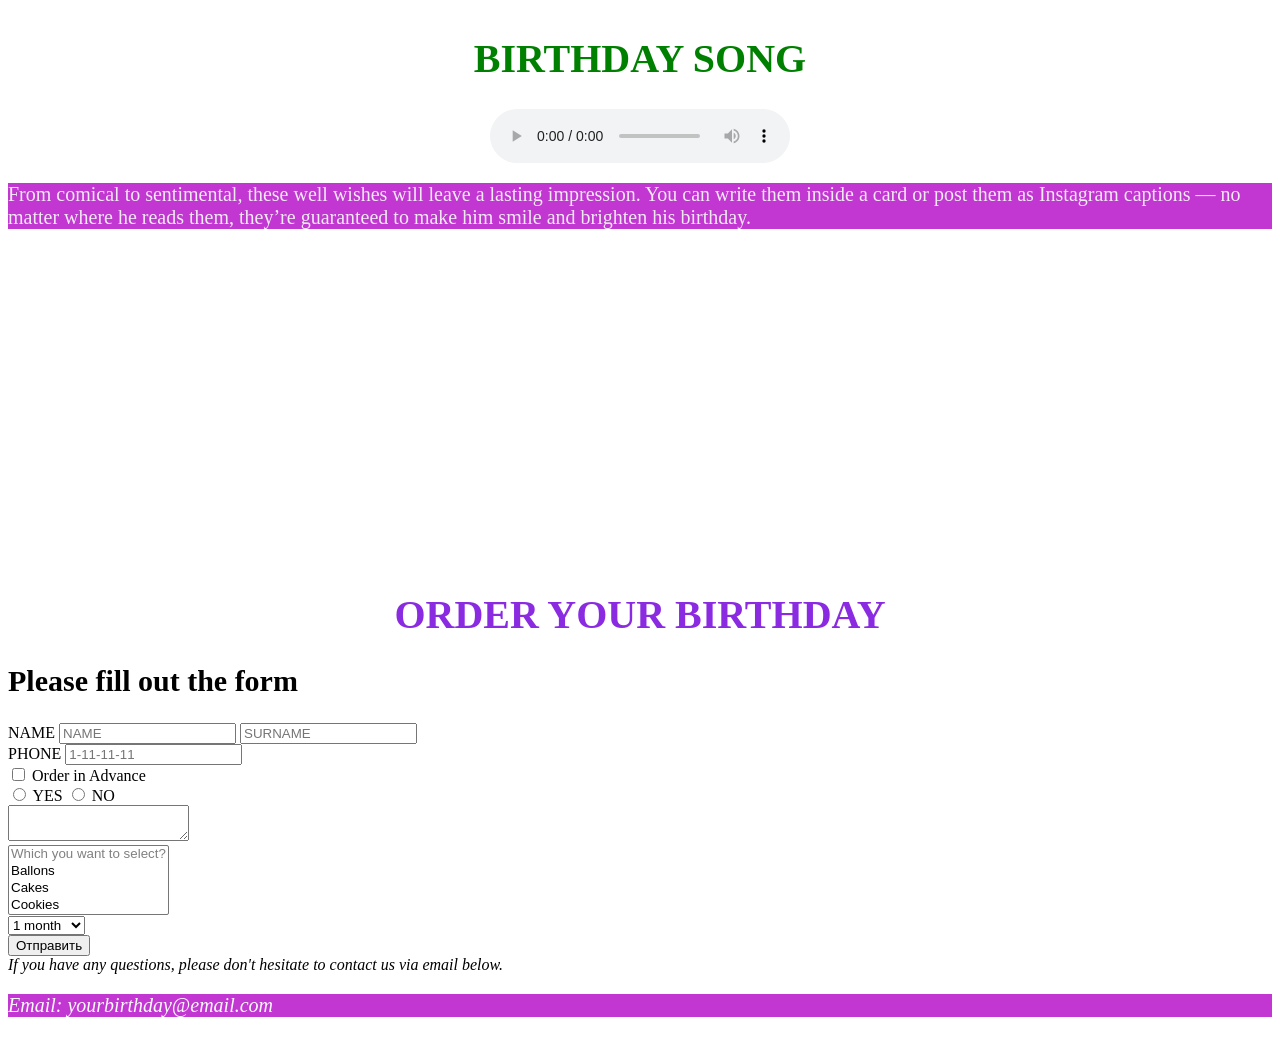
==== commit 99427532: "revision after review" ====
--- a/index.html
+++ b/index.html
@@ -27,7 +27,6 @@
               <li><a href="#end">Order your Birthday</a></li>
               <li><a href="#Agenda">Agenda</a></li>
               <li><a href="#Guests">Guests</a></li>
-              <li><a href="#end">Order your Birthday</a></li>
               <li><a href="#end">Order your Birthday</a></li>
               <li><a href="#end">Order your Birthday</a></li>
             </ul>
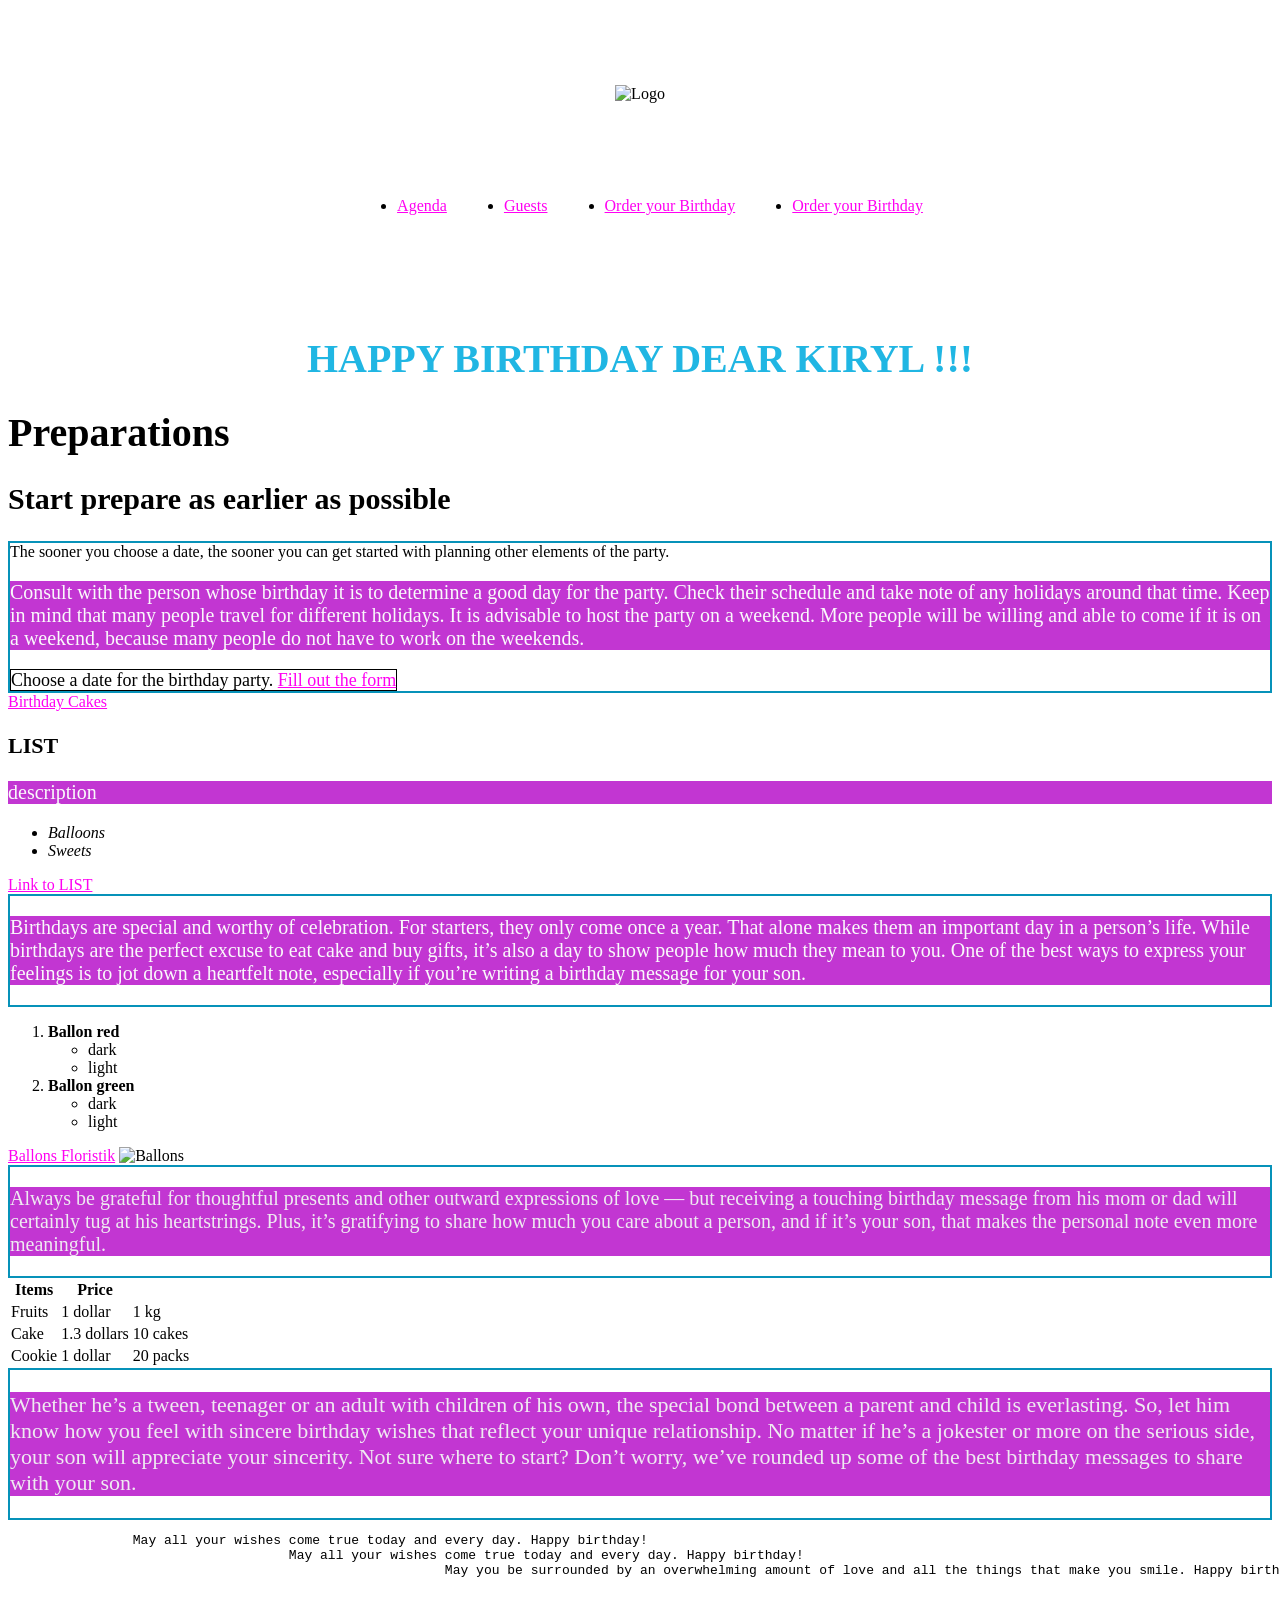
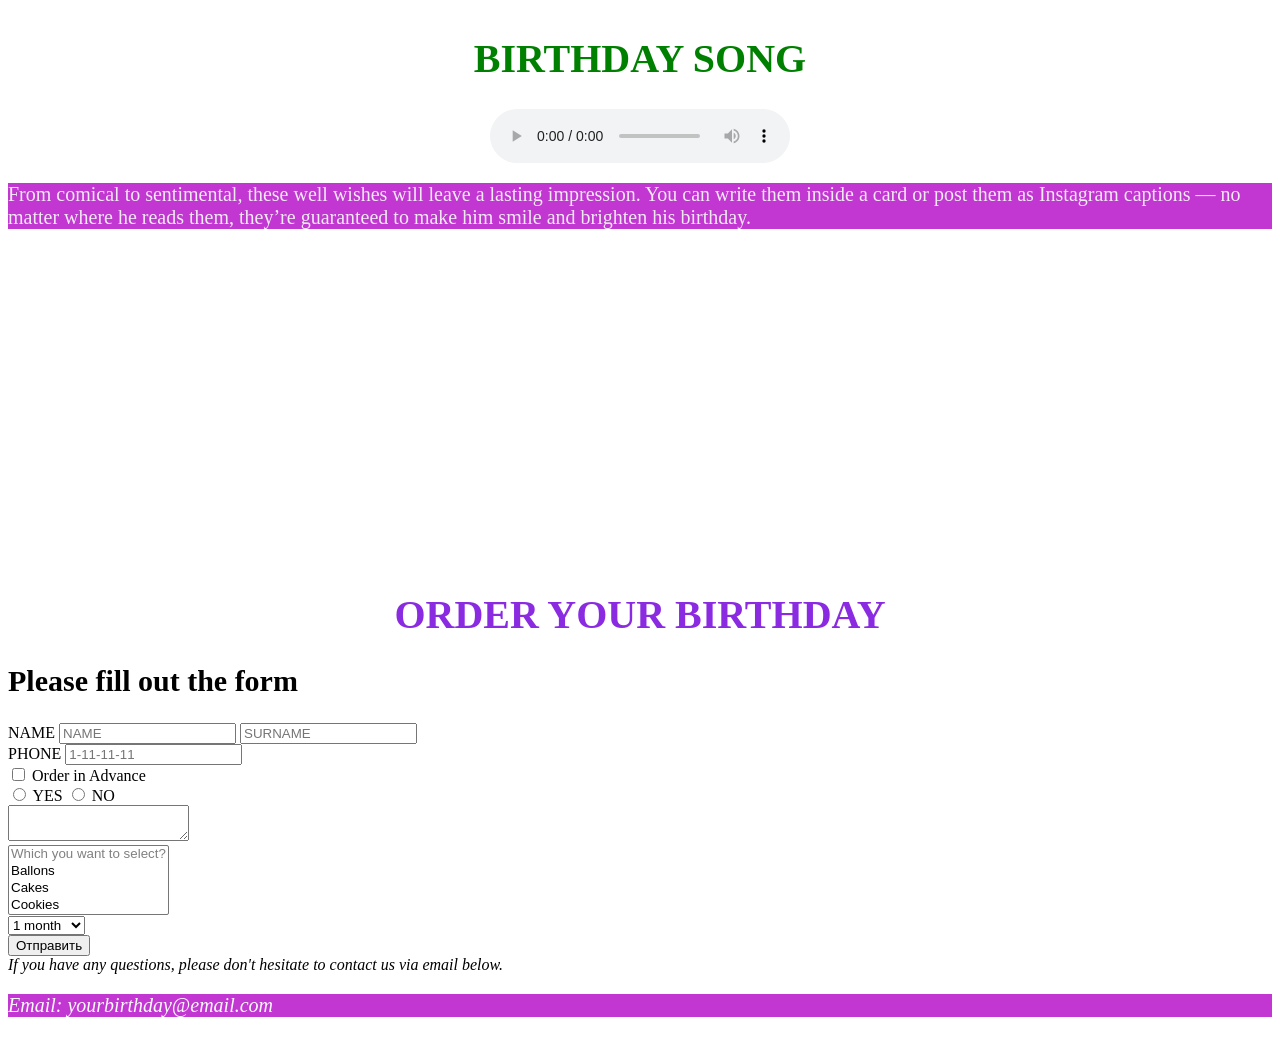
==== commit 83d92293: "revision after review" ====
--- a/index.html
+++ b/index.html
@@ -24,11 +24,10 @@
       </div>
         <nav> <!-- Menu -->
             <ul class="header__nav">
-              <li><a href="#end">Order your Birthday</a></li>
               <li><a href="#Agenda">Agenda</a></li>
               <li><a href="#Guests">Guests</a></li>
               <li><a href="#end">Order your Birthday</a></li>
-              <li><a href="#end">Order your Birthday</a></li>
+              <li><a href="#add">Order your Birthday</a></li>
             </ul>
         </nav>
     </header>
